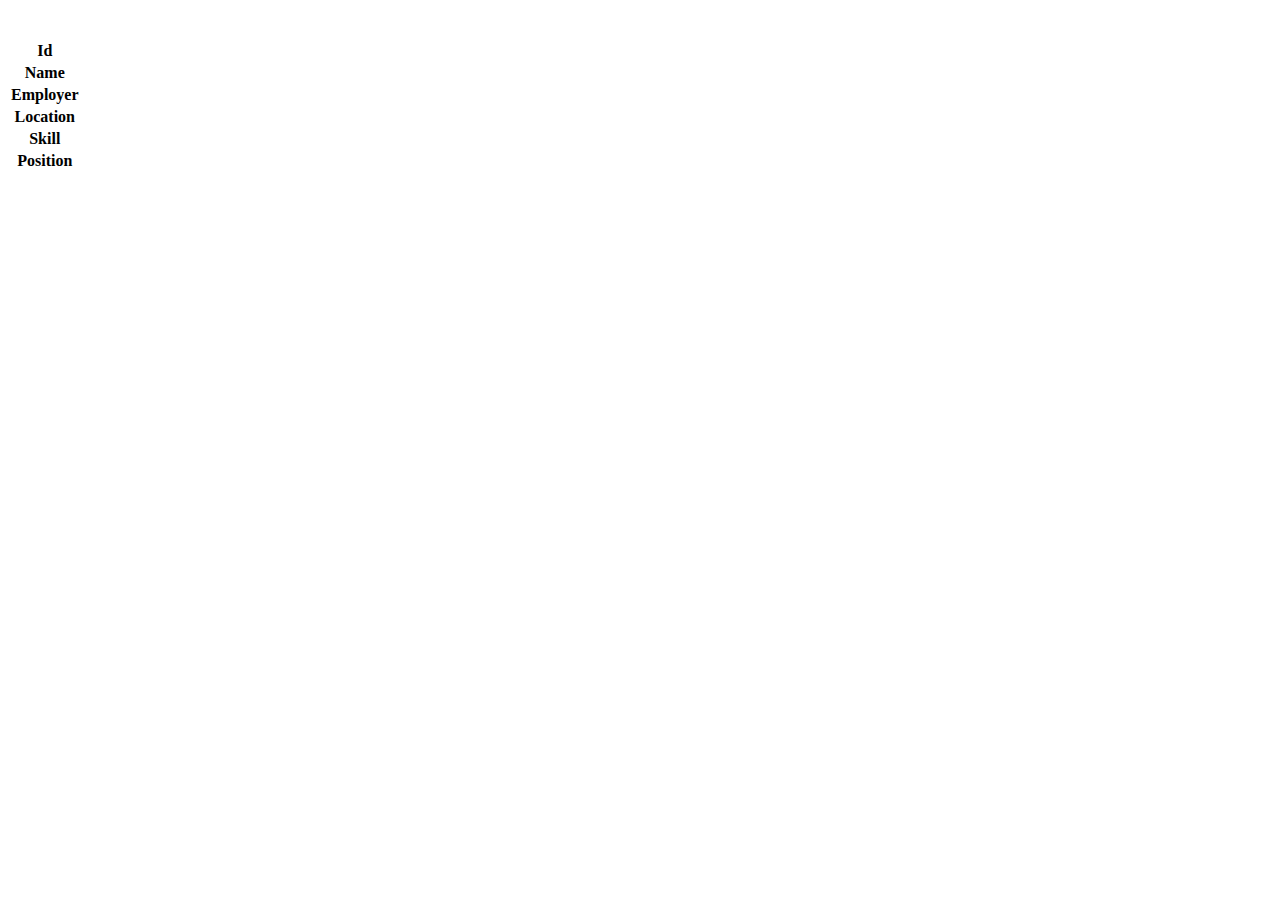
==== src/main/resources/templates/list-jobs.html @ a36161ed "initial commit with list-jobs.html #1 complete" ====
<!DOCTYPE html>
<html xmlns:th="http://www.thymeleaf.org/">
<head th:replace="fragments :: head">
</head>
<body>

<div th:replace="fragments :: page-header"></div>

<div class="container body-content">

    <h1 th:text="${#strings.capitalizeWords(title)}"></h1>

    <!-- TODO #1 - Use a loop to display job results in a table. -->

    <table class="job-listing" th:each="job : ${jobs}">
        <tr>
            <th>Id</th>
            <td th:text = "${job.getId()}"></td>
        </tr>
        <tr>
            <th>Name</th>
            <td th:text = "${job.getName()}"></td>
        </tr>
        <tr>
            <th> Employer</th>
            <td th:text= "${job.getEmployer()}"></td>
        </tr>
        <tr>
            <th>Location</th>
            <td th:text=  "${job.getLocation()}"></td>
        </tr>
        <tr>
            <th>Skill</th>
            <td th:text=  "${job.getCoreCompetency()}"></td>
        </tr>
        <tr>
            <th>Position</th>
            <td th:text= "${job.getPositionType()}"></td>
        </tr>
        <br>
    </table>

</div>

</body>
</html>
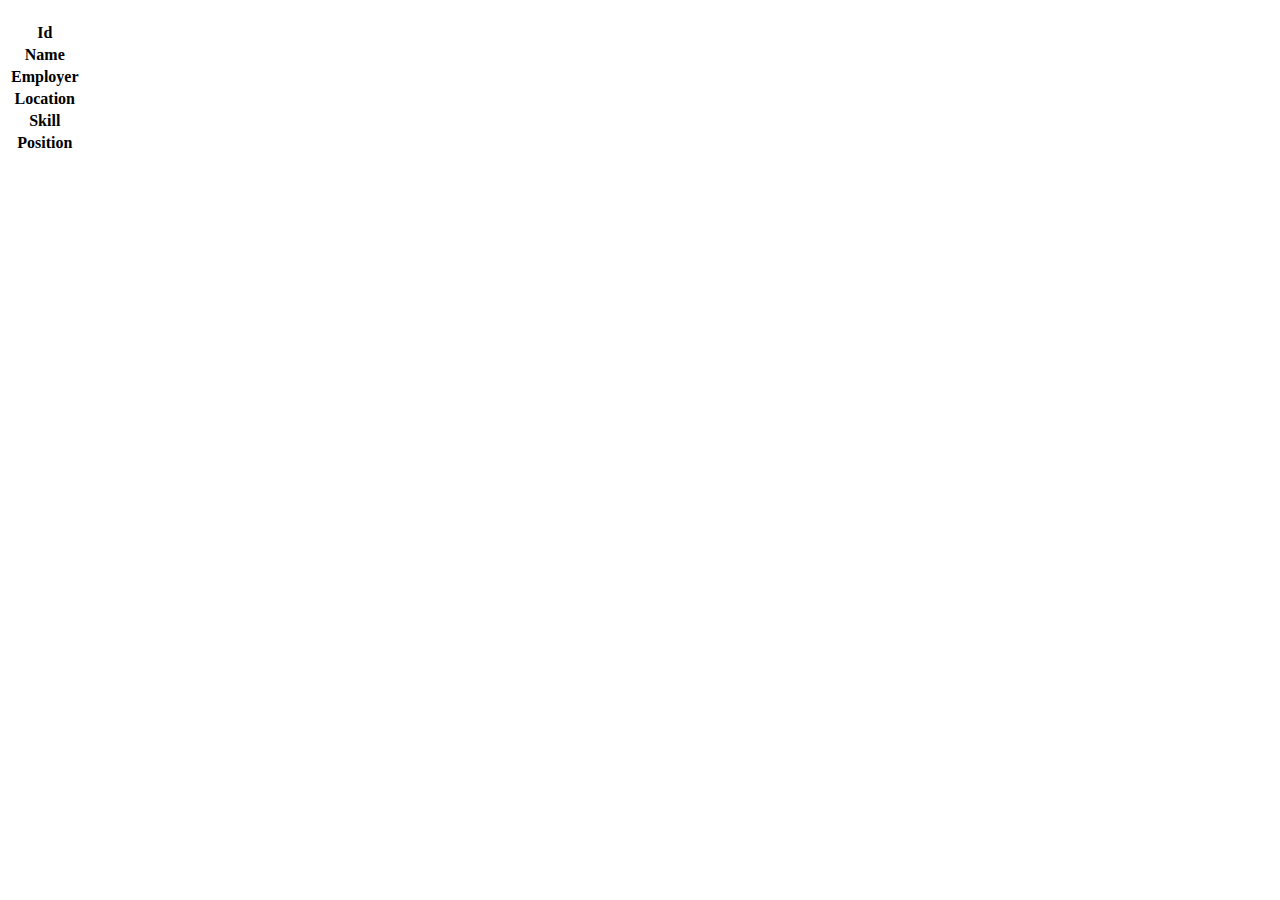
==== commit e57d97ac: "updated all remaining files for assignment3" ====
--- a/src/main/resources/templates/list-jobs.html
+++ b/src/main/resources/templates/list-jobs.html
@@ -37,7 +37,6 @@
             <th>Position</th>
             <td th:text= "${job.getPositionType()}"></td>
         </tr>
-        <br>
     </table>
 
 </div>
